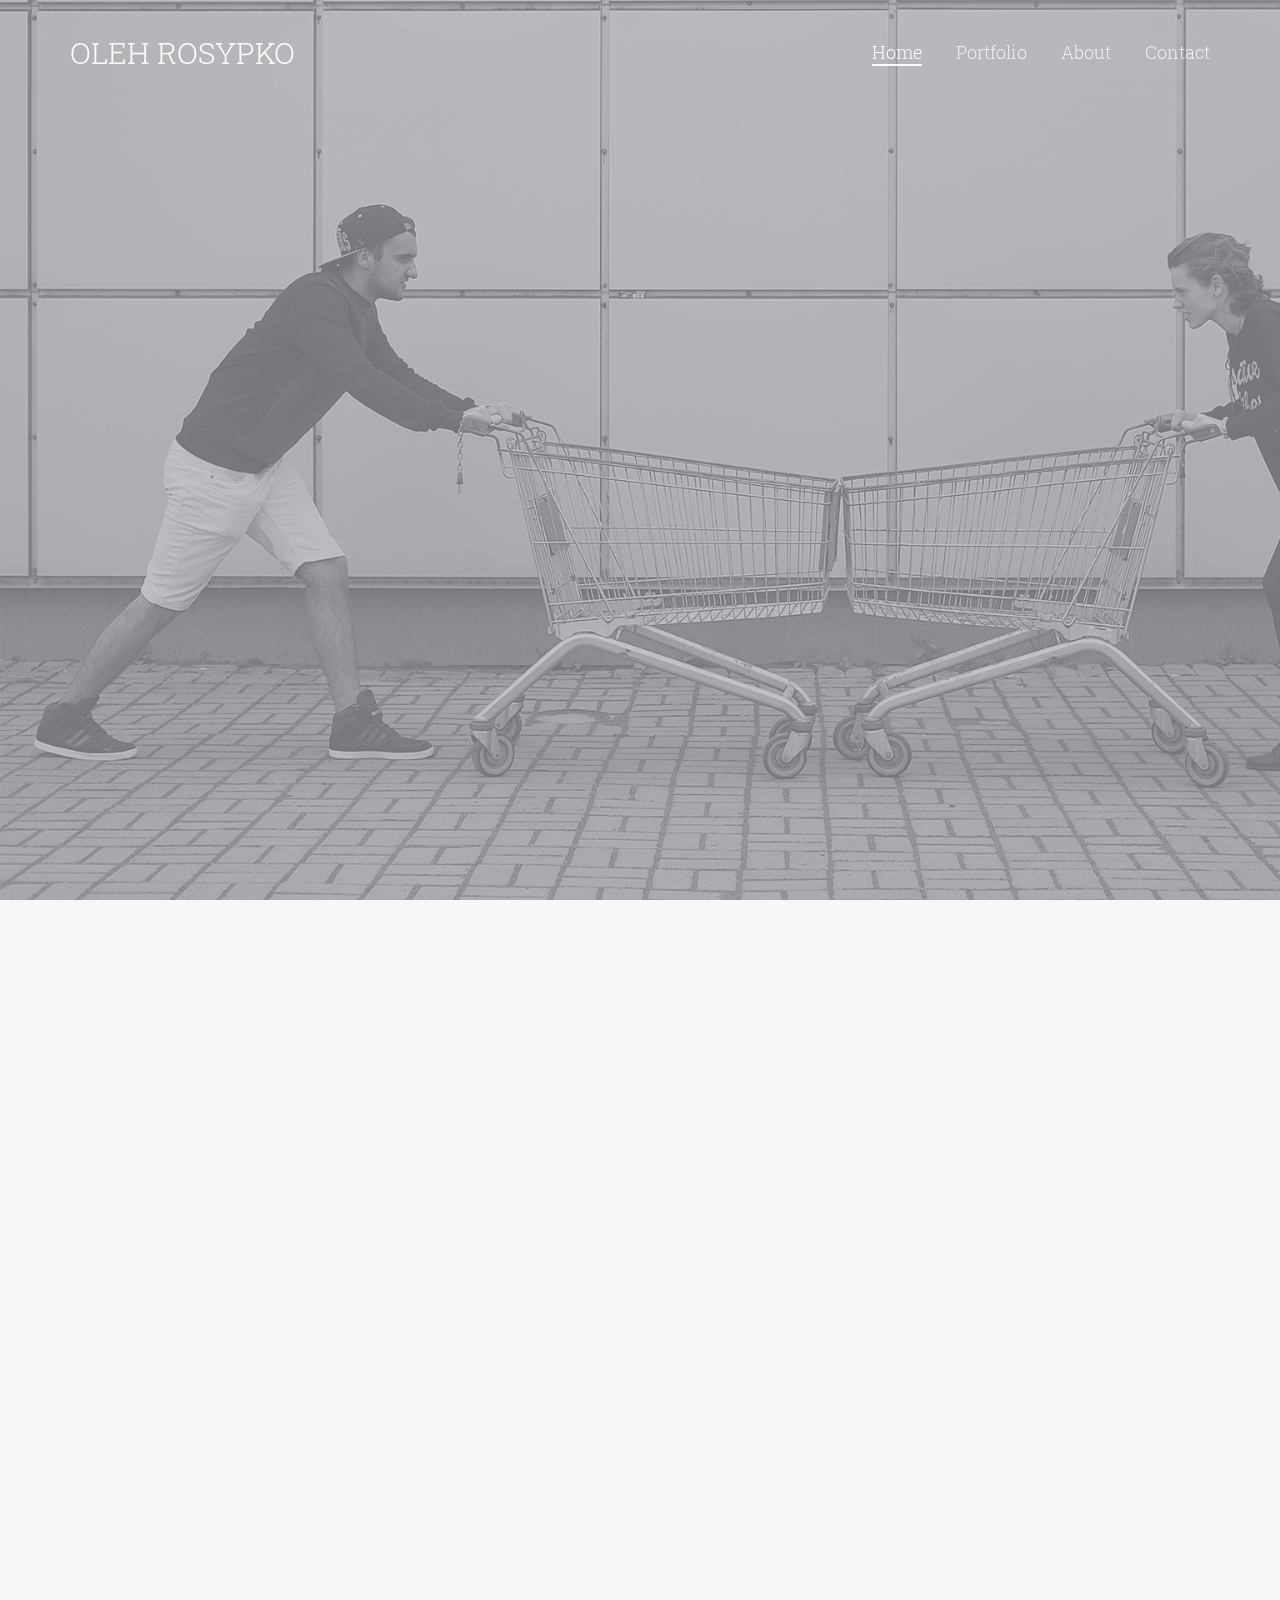
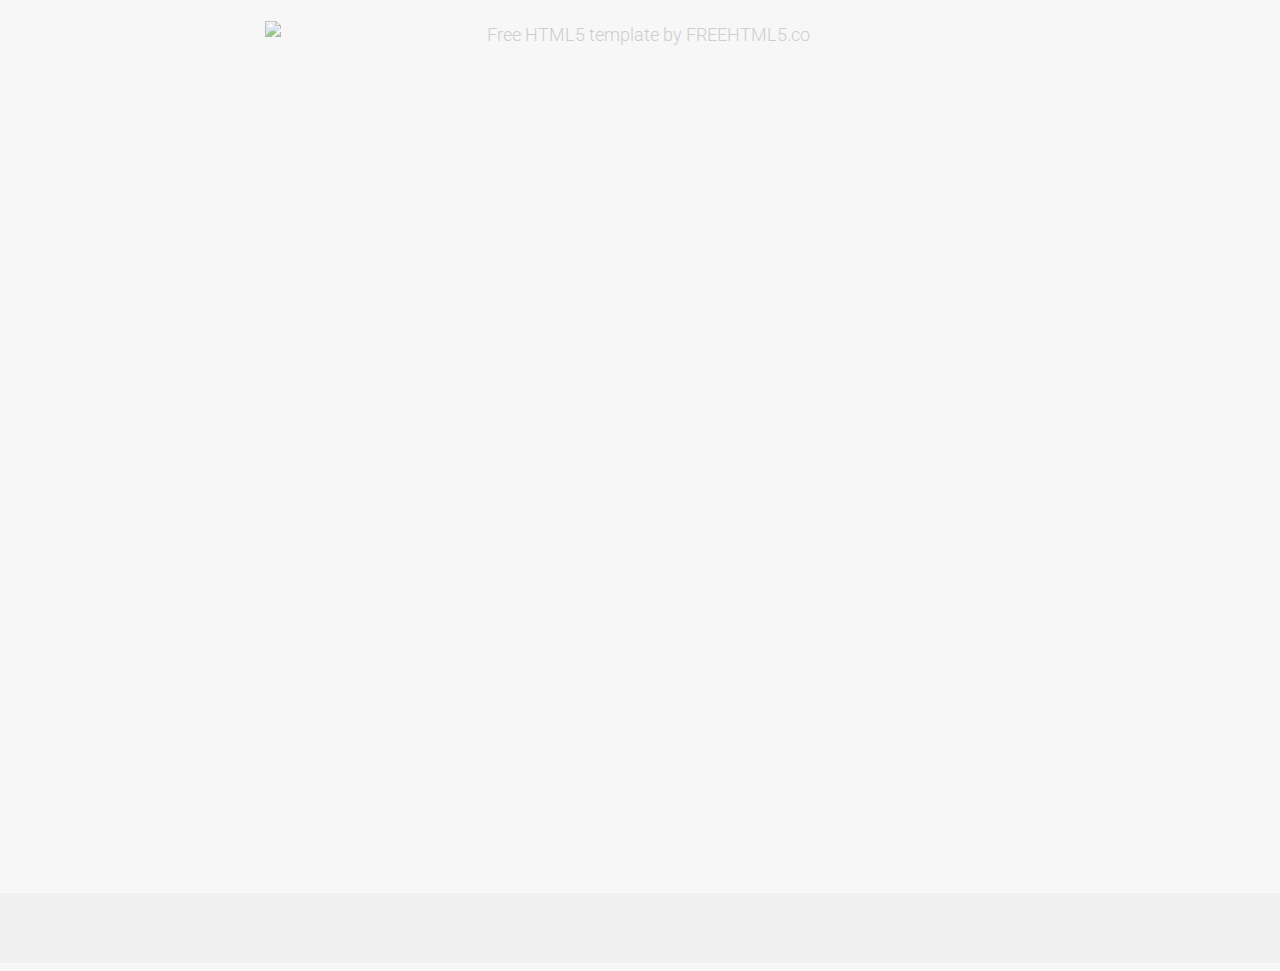
==== index.html @ 29f69338 "My first" ====
<!DOCTYPE html>
<!--[if lt IE 7]>      <html class="no-js lt-ie9 lt-ie8 lt-ie7"> <![endif]-->
<!--[if IE 7]>         <html class="no-js lt-ie9 lt-ie8"> <![endif]-->
<!--[if IE 8]>         <html class="no-js lt-ie9"> <![endif]-->
<!--[if gt IE 8]><!--> <html class="no-js"> <!--<![endif]-->
	<head>
	<meta charset="utf-8">
	<meta http-equiv="X-UA-Compatible" content="IE=edge">
	<title>Fotografy &mdash; Free Fully Responsive HTML5 Bootstrap Template by FREEHTML5.co</title>
	<meta name="viewport" content="width=device-width, initial-scale=1">
	<meta name="description" content="Free HTML5 Template by FREEHTML5.CO" />
	<meta name="keywords" content="free html5, free template, free bootstrap, html5, css3, mobile first, responsive" />
	<meta name="author" content="FREEHTML5.CO" />

  <!-- 
	//////////////////////////////////////////////////////

	FREE HTML5 TEMPLATE 
	DESIGNED & DEVELOPED by FREEHTML5.CO
		
	Website: 		http://freehtml5.co/
	Email: 			info@freehtml5.co
	Twitter: 		http://twitter.com/fh5co
	Facebook: 		https://www.facebook.com/fh5co

	//////////////////////////////////////////////////////
	 -->

  	<!-- Facebook and Twitter integration -->
	<meta property="og:title" content=""/>
	<meta property="og:image" content=""/>
	<meta property="og:url" content=""/>
	<meta property="og:site_name" content=""/>
	<meta property="og:description" content=""/>
	<meta name="twitter:title" content="" />
	<meta name="twitter:image" content="" />
	<meta name="twitter:url" content="" />
	<meta name="twitter:card" content="" />

	<!-- Place favicon.ico and apple-touch-icon.png in the root directory -->
	<link rel="shortcut icon" href="favicon.ico">
	<!-- Google Fonts -->
	<link href='https://fonts.googleapis.com/css?family=Roboto+Slab:400,700|Roboto:400,300,700' rel='stylesheet' type='text/css'>
	<!-- Animate -->
	<link rel="stylesheet" href="css/animate.css">
	<!-- Flexslider -->
	<link rel="stylesheet" href="css/flexslider.css">
	<!-- Icomoon -->
	<link rel="stylesheet" href="css/icomoon.css">
	<!-- Bootstrap  -->
	<link rel="stylesheet" href="css/bootstrap.css">

	<link rel="stylesheet" href="css/style.css">


	<!-- Modernizr JS -->
	<script src="js/modernizr-2.6.2.min.js"></script>
	<!-- FOR IE9 below -->
	<!--[if lt IE 9]>
	<script src="js/respond.min.js"></script>
	<![endif]-->

	</head>
	<body>
	
	<div id="fh5co-header">
		<div class="container">
			<!-- Mobile Toggle Menu Button -->
			<a href="#" class="js-fh5co-nav-toggle fh5co-nav-toggle"><i></i></a>
			<div id="fh5co-logo">
				<a href="index.html">OLEH ROSYPKO<span></span></a>
			</div>
			<nav id="fh5co-main-nav">
				<ul>
					<li><a href="#" data-nav-section="home">Home</a></li>
					<li><a href="#" data-nav-section="portfolio">Portfolio</a></li>
					<li><a href="#" data-nav-section="about">About</a></li>
					<li><a href="#" data-nav-section="contact">Contact</a></li>
				</ul>
			</nav>
		</div>
	</div>
	<div id="fh5co-main">
		<div class="fh5co-overlay-mobile"></div>
		<div id="fh5co-home" class="js-fullheight" data-section="home">

			<div class="flexslider">
				
				<div class="fh5co-overlay"></div>
				<div class="fh5co-text">
					<div class="container">
						<div class="row text-center">
							<h1 class="animate-box">I love to tell your story</h1>
							<div class="fh5co-go animate-box">
								<a href="#" class="js-fh5co-next">
									See Portfolio
									<span><i class="icon-arrow-down2"></i></span>
								</a>
								
							</div>
						</div>
					</div>
				</div>
			  	<ul class="slides">
			   	<li style="background-image: url(images/slide_2.jpg);" data-stellar-background-ratio="0.5"></li>
			   	<li style="background-image: url(images/slide_1.jpg);" data-stellar-background-ratio="0.5"></li>
			   	<li style="background-image: url(images/main_slide.jpg);" data-stellar-background-ratio="0.5"></li>
			  	</ul>

			</div>
		</div>

		<div id="fh5co-portfolio" data-section="portfolio">
			<div class="container">
				<div class="row r-pb">
					<div class="col-md-8 col-md-offset-2 text-center section-heading">
						<h2 class="fh5co-section-title animate-box">Portfolio</h2>
						<p class="fh5co-lead animate-box"> I try to give every client all of it, that he expects the most from me.</p>
					</div>
				</div>
				<div class="row">
					<div class="col-md-4 col-sm-4 col-xs-6 col-xxs-12 animate-box">
						<div class="img-grid">
							<img src="images/pic_1.jpg" alt="Free HTML5 template by FREEHTML5.co" class="img-responsive">
							<a href="portfolio-single.html" class="transition">
								<div>
									<span class="fh5co-meta">15 images</span>
									<h2 class="fh5co-title">Rob &amp; Jean Wedding</h2>
								</div>
							</a>
						</div>
					</div>
					<div class="col-md-4 col-sm-4 col-xs-6 col-xxs-12 animate-box">
						<div class="img-grid">
							<img src="images/pic_2.jpg" alt="Free HTML5 template by FREEHTML5.co" class="img-responsive">
							<a href="portfolio-single.html" class="transition">
								<div>
									<span class="fh5co-meta">15 images</span>
									<h2 class="fh5co-title">Rob &amp; Jean Wedding</h2>
								</div>
							</a>
						</div>
					</div>
					<div class="col-md-4 col-sm-4 col-xs-6 col-xxs-12 animate-box">
						<div class="img-grid">
							<img src="images/pic_3.jpg" alt="Free HTML5 template by FREEHTML5.co" class="img-responsive">
							<a href="portfolio-single.html" class="transition">
								<div>
									<span class="fh5co-meta">15 images</span>
									<h2 class="fh5co-title">Rob &amp; Jean Wedding</h2>
								</div>
							</a>
						</div>
					</div>

					<div class="col-md-4 col-sm-4 col-xs-6 col-xxs-12 animate-box">
						<div class="img-grid">
							<img src="images/pic_4.jpg" alt="Free HTML5 template by FREEHTML5.co" class="img-responsive">
							<a href="portfolio-single.html" class="transition">
								<div>
									<span class="fh5co-meta">15 images</span>
									<h2 class="fh5co-title">Rob &amp; Jean Wedding</h2>
								</div>
							</a>
						</div>
					</div>
					<div class="col-md-4 col-sm-4 col-xs-6 col-xxs-12 animate-box">
						<div class="img-grid">
							<img src="images/pic_5.jpg" alt="Free HTML5 template by FREEHTML5.co" class="img-responsive">
							<a href="portfolio-single.html" class="transition">
								<div>
									<span class="fh5co-meta">15 images</span>
									<h2 class="fh5co-title">Rob &amp; Jean Wedding</h2>
								</div>
							</a>
						</div>
					</div>
					<div class="col-md-4 col-sm-4 col-xs-6 col-xxs-12 animate-box">
						<div class="img-grid">
							<img src="images/pic_6.jpg" alt="Free HTML5 template by FREEHTML5.co" class="img-responsive">
							<a href="portfolio-single.html" class="transition">
								<div>
									<span class="fh5co-meta">15 images</span>
									<h2 class="fh5co-title">Rob &amp; Jean Wedding</h2>
								</div>
							</a>
						</div>
					</div>

					<div class="col-md-4 col-sm-4 col-xs-6 col-xxs-12 animate-box">
						<div class="img-grid">
							<img src="images/pic_7.jpg" alt="Free HTML5 template by FREEHTML5.co" class="img-responsive">
							<a href="portfolio-single.html" class="transition">
								<div>
									<span class="fh5co-meta">15 images</span>
									<h2 class="fh5co-title">Rob &amp; Jean Wedding</h2>
								</div>
							</a>
						</div>
					</div>
					<div class="col-md-4 col-sm-4 col-xs-6 col-xxs-12 animate-box">
						<div class="img-grid">
							<img src="images/pic_8.jpg" alt="Free HTML5 template by FREEHTML5.co" class="img-responsive">
							<a href="portfolio-single.html" class="transition">
								<div>
									<span class="fh5co-meta">15 images</span>
									<h2 class="fh5co-title">Rob &amp; Jean Wedding</h2>
								</div>
							</a>
						</div>
					</div>
					<div class="col-md-4 col-sm-4 col-xs-6 col-xxs-12 animate-box">
						<div class="img-grid">
							<img src="images/pic_9.jpg" alt="Free HTML5 template by FREEHTML5.co" class="img-responsive">
							<a href="portfolio-single.html" class="transition">
								<div>
									<span class="fh5co-meta">15 images</span>
									<h2 class="fh5co-title">Rob &amp; Jean Wedding</h2>
								</div>
							</a>
						</div>
					</div>

					<div class="col-md-4 col-sm-4 col-xs-6 col-xxs-12 animate-box">
						<div class="img-grid">
							<img src="images/pic_10.jpg" alt="Free HTML5 template by FREEHTML5.co" class="img-responsive">
							<a href="portfolio-single.html" class="transition">
								<div>
									<span class="fh5co-meta">15 images</span>
									<h2 class="fh5co-title">Rob &amp; Jean Wedding</h2>
								</div>
							</a>
						</div>
					</div>
					<div class="col-md-4 col-sm-4 col-xs-6 col-xxs-12 animate-box">
						<div class="img-grid">
							<img src="images/pic_11.jpg" alt="Free HTML5 template by FREEHTML5.co" class="img-responsive">
							<a href="portfolio-single11.html" class="transition">
								<div>
									<span class="fh5co-meta">15 images</span>
									<h2 class="fh5co-title">Rob &amp; Jean Wedding</h2>
								</div>
							</a>
						</div>
					</div>
					<div class="col-md-4 col-sm-4 col-xs-6 col-xxs-12 animate-box">
						<div class="img-grid">
							<img src="images/pic_17.jpg" alt="Free HTML5 template by FREEHTML5.co" class="img-responsive">
							<a href="portfolio-single12.html" class="transition">
								<div>
									<span class="fh5co-meta">2016</span>
									<h2 class="fh5co-title">Ira &amp; Andriy</h2>
								</div>
							</a>
						</div>
					</div>

				</div>
			</div>
		</div>
		

		<div id="fh5co-about" data-section="about">
			<div class="container">
				<div class="row r-pb">
					<div class="col-md-8 col-md-offset-2 text-center section-heading animate-box">
						<h2 class="fh5co-section-title">About</h2>
					</div>
				</div>
				<div class="row">
					<div class="col-md-6 animate-box">
						<div class="fh5co-text with-plus">
							<h2>Oleh Rosypko</h2>
							<span class="fh5co-meta">Photographer</span>
							<p align="justify"> Hello, everyvone. My name is Oleh. I am from Ukraine. I've been working as a photographer and retoucher for 4 years. I started to take photos in 2014. Since then, l have made many personal, family and group photoshoots, spent shooting solemn events, such as engagement, wedding, parties and many other. I try to give every client all of it, that he expects the most from me.</p>
						</div>
					</div>
					<div class="col-md-6 animate-box">
						<div class="fh5co-text">
							<h2>2017</h2>
							<span class="fh5co-meta">Photographer, Web Designer</span>
							I'm very interested in learning web development and have learned some basics regarding HTML and CSS and web design in Photoshop.</p>
						</div>
					</div>

				</div>
			</div>
		</div>

		

		<div id="fh5co-contact" data-section="contact">
			<div class="container">
				<div class="row">
					<div class="col-md-8 col-md-offset-2 text-center section-heading">
						<h2 class="fh5co-section-title animate-box">Contact</h2>
						<img src="phone.jpg" alt="Free HTML5 template by FREEHTML5.co" class="img-responsive">  <p class="fh5co-lead animate-box">+ 38 (066) 969 75 18 </p>
						<p class="fh5co-lead animate-box"> olehrosypko@ukr.net </p>

						<p class="animate-box"><a href="https://www.facebook.com" target="_blank" class="btn btn-primary btn-lg">FACEBOOK</a></p>
						
						

					</div>
				</div>
			</div>
		</div>

		<div id="fh5co-testimony" style="background-image: url(images/slide_5.jpg);" data-stellar-background-ratio="0.5">
			<div class="fh5co-overlay"></div>
			<div class="container">
				<div class="row">
					<div class="flexslider animate-box">
							<ul class="slides">
								<li>
									<blockquote>
										<p>&ldquo;Ми знаємо, хто ми є, але не знаємо, ким ми можемо бути.&rdquo; <cite>&mdash; Вільям Шекспір"</cite></p>
									</blockquote>
								</li>
								<li>
									<blockquote>
										<p>&ldquo;Все, що можна уявити – реально. &rdquo; <cite>&mdash; Пабло Пікассо</cite></p>
									</blockquote>
								</li>
								<li>
									<blockquote>
										<p>&ldquo;Будь собою, інші ролі зайняті. &rdquo; <cite>&mdash; Оскар Уайльд </cite></p>
									</blockquote>
								</li>
								
								
							</ul>
						</div>

				</div>
			</div>
		</div>

		<div id="fh5co-footer">
			<div class="container">
				<div class="row">
					<div class="col-md-6 col-sm-6 animate-box">
						<div class="fh5co-footer-widget">
							<small><p>&copy; Oleh Rosypko. All Rights Reserved.</p></small>
							<small><small><p>2013-2017 </p></small></small>
						</div>
					</div>
					<div class="col-md-6 col-sm-6 animate-box">
						<div class="fh5co-footer-widget">
							<ul class="fh5co-social pull-right">
								<li>
									<a href="https://www.instagram.com/olehrosypko"><i class="icon-instagram"></i></a>
								</li> 
								<li>
									<a href="https://www.facebook.com/olehrosypko"><i class="icon-facebook"></i></a>
								</li>
								<li>

								</li>
							</ul>
						<div class="fh5co-footer-widget">
					</div>
				</div>
			</div>
		</div>

	</div> <!-- END fh5co-page -->

	<!-- jQuery -->
	<script src="js/jquery.min.js"></script>
	<!-- jQuery Easing -->
	<script src="js/jquery.easing.1.3.js"></script>
	<!-- Bootstrap -->
	<script src="js/bootstrap.min.js"></script>
	<!-- Waypoints -->
	<script src="js/jquery.waypoints.min.js"></script>
	<!-- Stellar Parallax -->
	<script src="js/jquery.stellar.min.js"></script>
	<!-- Flexslider -->
	<script src="js/jquery.flexslider-min.js"></script>
	<!-- Main JS -->
	<script src="js/main.js"></script>

	</body>
</html>
---- css/icomoon.css ----
@font-face {
    font-family: 'icomoon';
    src:    url('../fonts/icomoon/icomoon.eot?85cwyn');
    src:    url('../fonts/icomoon/icomoon.eot?85cwyn#iefix') format('embedded-opentype'),
        url('../fonts/icomoon/icomoon.ttf?85cwyn') format('truetype'),
        url('../fonts/icomoon/icomoon.woff?85cwyn') format('woff'),
        url('../fonts/icomoon/icomoon.svg?85cwyn#icomoon') format('svg');
    font-weight: normal;
    font-style: normal;
}

[class^="icon-"], [class*=" icon-"] {
    /* use !important to prevent issues with browser extensions that change fonts */
    font-family: 'icomoon' !important;
    speak: none;
    font-style: normal;
    font-weight: normal;
    font-variant: normal;
    text-transform: none;
    line-height: 1;

    /* Better Font Rendering =========== */
    -webkit-font-smoothing: antialiased;
    -moz-osx-font-smoothing: grayscale;
}

.icon-add-to-list:before {
    content: "\e900";
}
.icon-classic-computer:before {
    content: "\e901";
}
.icon-controller-fast-backward:before {
    content: "\e902";
}
.icon-creative-commons-attribution:before {
    content: "\e903";
}
.icon-creative-commons-noderivs:before {
    content: "\e904";
}
.icon-creative-commons-noncommercial-eu:before {
    content: "\e905";
}
.icon-creative-commons-noncommercial-us:before {
    content: "\e906";
}
.icon-creative-commons-public-domain:before {
    content: "\e907";
}
.icon-creative-commons-remix:before {
    content: "\e908";
}
.icon-creative-commons-share:before {
    content: "\e909";
}
.icon-creative-commons-sharealike:before {
    content: "\e90a";
}
.icon-creative-commons:before {
    content: "\e90b";
}
.icon-document-landscape:before {
    content: "\e90c";
}
.icon-remove-user:before {
    content: "\e90d";
}
.icon-warning:before {
    content: "\e90e";
}
.icon-arrow-bold-down:before {
    content: "\e90f";
}
.icon-arrow-bold-left:before {
    content: "\e910";
}
.icon-arrow-bold-right:before {
    content: "\e911";
}
.icon-arrow-bold-up:before {
    content: "\e912";
}
.icon-arrow-down:before {
    content: "\e913";
}
.icon-arrow-left:before {
    content: "\e914";
}
.icon-arrow-long-down:before {
    content: "\e915";
}
.icon-arrow-long-left:before {
    content: "\e916";
}
.icon-arrow-long-right:before {
    content: "\e917";
}
.icon-arrow-long-up:before {
    content: "\e918";
}
.icon-arrow-right:before {
    content: "\e919";
}
.icon-arrow-up:before {
    content: "\e91a";
}
.icon-arrow-with-circle-down:before {
    content: "\e91b";
}
.icon-arrow-with-circle-left:before {
    content: "\e91c";
}
.icon-arrow-with-circle-right:before {
    content: "\e91d";
}
.icon-arrow-with-circle-up:before {
    content: "\e91e";
}
.icon-bookmark:before {
    content: "\e91f";
}
.icon-bookmarks:before {
    content: "\e920";
}
.icon-chevron-down:before {
    content: "\e921";
}
.icon-chevron-left:before {
    content: "\e922";
}
.icon-chevron-right:before {
    content: "\e923";
}
.icon-chevron-small-down:before {
    content: "\e924";
}
.icon-chevron-small-left:before {
    content: "\e925";
}
.icon-chevron-small-right:before {
    content: "\e926";
}
.icon-chevron-small-up:before {
    content: "\e927";
}
.icon-chevron-thin-down:before {
    content: "\e928";
}
.icon-chevron-thin-left:before {
    content: "\e929";
}
.icon-chevron-thin-right:before {
    content: "\e92a";
}
.icon-chevron-thin-up:before {
    content: "\e92b";
}
.icon-chevron-up:before {
    content: "\e92c";
}
.icon-chevron-with-circle-down:before {
    content: "\e92d";
}
.icon-chevron-with-circle-left:before {
    content: "\e92e";
}
.icon-chevron-with-circle-right:before {
    content: "\e92f";
}
.icon-chevron-with-circle-up:before {
    content: "\e930";
}
.icon-cloud:before {
    content: "\e931";
}
.icon-controller-fast-forward:before {
    content: "\e932";
}
.icon-controller-jump-to-start:before {
    content: "\e933";
}
.icon-controller-next:before {
    content: "\e934";
}
.icon-controller-paus:before {
    content: "\e935";
}
.icon-controller-play:before {
    content: "\e936";
}
.icon-controller-record:before {
    content: "\e937";
}
.icon-controller-stop:before {
    content: "\e938";
}
.icon-controller-volume:before {
    content: "\e939";
}
.icon-dot-single:before {
    content: "\e93a";
}
.icon-dots-three-horizontal:before {
    content: "\e93b";
}
.icon-dots-three-vertical:before {
    content: "\e93c";
}
.icon-dots-two-horizontal:before {
    content: "\e93d";
}
.icon-dots-two-vertical:before {
    content: "\e93e";
}
.icon-download:before {
    content: "\e93f";
}
.icon-emoji-flirt:before {
    content: "\e940";
}
.icon-flow-branch:before {
    content: "\e941";
}
.icon-flow-cascade:before {
    content: "\e942";
}
.icon-flow-line:before {
    content: "\e943";
}
.icon-flow-parallel:before {
    content: "\e944";
}
.icon-flow-tree:before {
    content: "\e945";
}
.icon-install:before {
    content: "\e946";
}
.icon-layers:before {
    content: "\e947";
}
.icon-open-book:before {
    content: "\e948";
}
.icon-resize-100:before {
    content: "\e949";
}
.icon-resize-full-screen:before {
    content: "\e94a";
}
.icon-save:before {
    content: "\e94b";
}
.icon-select-arrows:before {
    content: "\e94c";
}
.icon-sound-mute:before {
    content: "\e94d";
}
.icon-sound:before {
    content: "\e94e";
}
.icon-trash:before {
    content: "\e94f";
}
.icon-triangle-down:before {
    content: "\e950";
}
.icon-triangle-left:before {
    content: "\e951";
}
.icon-triangle-right:before {
    content: "\e952";
}
.icon-triangle-up:before {
    content: "\e953";
}
.icon-uninstall:before {
    content: "\e954";
}
.icon-upload-to-cloud:before {
    content: "\e955";
}
.icon-upload:before {
    content: "\e956";
}
.icon-add-user:before {
    content: "\e957";
}
.icon-address:before {
    content: "\e958";
}
.icon-adjust:before {
    content: "\e959";
}
.icon-air:before {
    content: "\e95a";
}
.icon-aircraft-landing:before {
    content: "\e95b";
}
.icon-aircraft-take-off:before {
    content: "\e95c";
}
.icon-aircraft:before {
    content: "\e95d";
}
.icon-align-bottom:before {
    content: "\e95e";
}
.icon-align-horizontal-middle:before {
    content: "\e95f";
}
.icon-align-left:before {
    content: "\e960";
}
.icon-align-right:before {
    content: "\e961";
}
.icon-align-top:before {
    content: "\e962";
}
.icon-align-vertical-middle:before {
    content: "\e963";
}
.icon-archive:before {
    content: "\e964";
}
.icon-area-graph:before {
    content: "\e965";
}
.icon-attachment:before {
    content: "\e966";
}
.icon-awareness-ribbon:before {
    content: "\e967";
}
.icon-back-in-time:before {
    content: "\e968";
}
.icon-back:before {
    content: "\e969";
}
.icon-bar-graph:before {
    content: "\e96a";
}
.icon-battery:before {
    content: "\e96b";
}
.icon-beamed-note:before {
    content: "\e96c";
}
.icon-bell:before {
    content: "\e96d";
}
.icon-blackboard:before {
    content: "\e96e";
}
.icon-block:before {
    content: "\e96f";
}
.icon-book:before {
    content: "\e970";
}
.icon-bowl:before {
    content: "\e971";
}
.icon-box:before {
    content: "\e972";
}
.icon-briefcase:before {
    content: "\e973";
}
.icon-browser:before {
    content: "\e974";
}
.icon-brush:before {
    content: "\e975";
}
.icon-bucket:before {
    content: "\e976";
}
.icon-cake:before {
    content: "\e977";
}
.icon-calculator:before {
    content: "\e978";
}
.icon-calendar:before {
    content: "\e979";
}
.icon-camera:before {
    content: "\e97a";
}
.icon-ccw:before {
    content: "\e97b";
}
.icon-chat:before {
    content: "\e97c";
}
.icon-check:before {
    content: "\e97d";
}
.icon-circle-with-cross:before {
    content: "\e97e";
}
.icon-circle-with-minus:before {
    content: "\e97f";
}
.icon-circle-with-plus:before {
    content: "\e980";
}
.icon-circle:before {
    content: "\e981";
}
.icon-circular-graph:before {
    content: "\e982";
}
.icon-clapperboard:before {
    content: "\e983";
}
.icon-clipboard:before {
    content: "\e984";
}
.icon-clock:before {
    content: "\e985";
}
.icon-code:before {
    content: "\e986";
}
.icon-cog:before {
    content: "\e987";
}
.icon-colours:before {
    content: "\e988";
}
.icon-compass:before {
    content: "\e989";
}
.icon-copy:before {
    content: "\e98a";
}
.icon-credit-card:before {
    content: "\e98b";
}
.icon-credit:before {
    content: "\e98c";
}
.icon-cross:before {
    content: "\e98d";
}
.icon-cup:before {
    content: "\e98e";
}
.icon-cw:before {
    content: "\e98f";
}
.icon-cycle:before {
    content: "\e990";
}
.icon-database:before {
    content: "\e991";
}
.icon-dial-pad:before {
    content: "\e992";
}
.icon-direction:before {
    content: "\e993";
}
.icon-document:before {
    content: "\e994";
}
.icon-documents:before {
    content: "\e995";
}
.icon-drink:before {
    content: "\e996";
}
.icon-drive:before {
    content: "\e997";
}
.icon-drop:before {
    content: "\e998";
}
.icon-edit:before {
    content: "\e999";
}
.icon-email:before {
    content: "\e99a";
}
.icon-emoji-happy:before {
    content: "\e99b";
}
.icon-emoji-neutral:before {
    content: "\e99c";
}
.icon-emoji-sad:before {
    content: "\e99d";
}
.icon-erase:before {
    content: "\e99e";
}
.icon-eraser:before {
    content: "\e99f";
}
.icon-export:before {
    content: "\e9a0";
}
.icon-eye:before {
    content: "\e9a1";
}
.icon-feather:before {
    content: "\e9a2";
}
.icon-flag:before {
    content: "\e9a3";
}
.icon-flash:before {
    content: "\e9a4";
}
.icon-flashlight:before {
    content: "\e9a5";
}
.icon-flat-brush:before {
    content: "\e9a6";
}
.icon-folder-images:before {
    content: "\e9a7";
}
.icon-folder-music:before {
    content: "\e9a8";
}
.icon-folder-video:before {
    content: "\e9a9";
}
.icon-folder:before {
    content: "\e9aa";
}
.icon-forward:before {
    content: "\e9ab";
}
.icon-funnel:before {
    content: "\e9ac";
}
.icon-game-controller:before {
    content: "\e9ad";
}
.icon-gauge:before {
    content: "\e9ae";
}
.icon-globe:before {
    content: "\e9af";
}
.icon-graduation-cap:before {
    content: "\e9b0";
}
.icon-grid:before {
    content: "\e9b1";
}
.icon-hair-cross:before {
    content: "\e9b2";
}
.icon-hand:before {
    content: "\e9b3";
}
.icon-heart-outlined:before {
    content: "\e9b4";
}
.icon-heart:before {
    content: "\e9b5";
}
.icon-help-with-circle:before {
    content: "\e9b6";
}
.icon-help:before {
    content: "\e9b7";
}
.icon-home:before {
    content: "\e9b8";
}
.icon-hour-glass:before {
    content: "\e9b9";
}
.icon-image-inverted:before {
    content: "\e9ba";
}
.icon-image:before {
    content: "\e9bb";
}
.icon-images:before {
    content: "\e9bc";
}
.icon-inbox:before {
    content: "\e9bd";
}
.icon-infinity:before {
    content: "\e9be";
}
.icon-info-with-circle:before {
    content: "\e9bf";
}
.icon-info:before {
    content: "\e9c0";
}
.icon-key:before {
    content: "\e9c1";
}
.icon-keyboard:before {
    content: "\e9c2";
}
.icon-lab-flask:before {
    content: "\e9c3";
}
.icon-landline:before {
    content: "\e9c4";
}
.icon-language:before {
    content: "\e9c5";
}
.icon-laptop:before {
    content: "\e9c6";
}
.icon-leaf:before {
    content: "\e9c7";
}
.icon-level-down:before {
    content: "\e9c8";
}
.icon-level-up:before {
    content: "\e9c9";
}
.icon-lifebuoy:before {
    content: "\e9ca";
}
.icon-light-bulb:before {
    content: "\e9cb";
}
.icon-light-down:before {
    content: "\e9cc";
}
.icon-light-up:before {
    content: "\e9cd";
}
.icon-line-graph:before {
    content: "\e9ce";
}
.icon-link:before {
    content: "\e9cf";
}
.icon-list:before {
    content: "\e9d0";
}
.icon-location-pin:before {
    content: "\e9d1";
}
.icon-location:before {
    content: "\e9d2";
}
.icon-lock-open:before {
    content: "\e9d3";
}
.icon-lock:before {
    content: "\e9d4";
}
.icon-log-out:before {
    content: "\e9d5";
}
.icon-login:before {
    content: "\e9d6";
}
.icon-loop:before {
    content: "\e9d7";
}
.icon-magnet:before {
    content: "\e9d8";
}
.icon-magnifying-glass:before {
    content: "\e9d9";
}
.icon-mail:before {
    content: "\e9da";
}
.icon-man:before {
    content: "\e9db";
}
.icon-map:before {
    content: "\e9dc";
}
.icon-mask:before {
    content: "\e9dd";
}
.icon-medal:before {
    content: "\e9de";
}
.icon-megaphone:before {
    content: "\e9df";
}
.icon-menu:before {
    content: "\e9e0";
}
.icon-message:before {
    content: "\e9e1";
}
.icon-mic:before {
    content: "\e9e2";
}
.icon-minus:before {
    content: "\e9e3";
}
.icon-mobile:before {
    content: "\e9e4";
}
.icon-modern-mic:before {
    content: "\e9e5";
}
.icon-moon:before {
    content: "\e9e6";
}
.icon-mouse:before {
    content: "\e9e7";
}
.icon-music:before {
    content: "\e9e8";
}
.icon-network:before {
    content: "\e9e9";
}
.icon-new-message:before {
    content: "\e9ea";
}
.icon-new:before {
    content: "\e9eb";
}
.icon-news:before {
    content: "\e9ec";
}
.icon-note:before {
    content: "\e9ed";
}
.icon-notification:before {
    content: "\e9ee";
}
.icon-old-mobile:before {
    content: "\e9ef";
}
.icon-old-phone:before {
    content: "\e9f0";
}
.icon-palette:before {
    content: "\e9f1";
}
.icon-paper-plane:before {
    content: "\e9f2";
}
.icon-pencil:before {
    content: "\e9f3";
}
.icon-phone:before {
    content: "\e9f4";
}
.icon-pie-chart:before {
    content: "\e9f5";
}
.icon-pin:before {
    content: "\e9f6";
}
.icon-plus:before {
    content: "\e9f7";
}
.icon-popup:before {
    content: "\e9f8";
}
.icon-power-plug:before {
    content: "\e9f9";
}
.icon-price-ribbon:before {
    content: "\e9fa";
}
.icon-price-tag:before {
    content: "\e9fb";
}
.icon-print:before {
    content: "\e9fc";
}
.icon-progress-empty:before {
    content: "\e9fd";
}
.icon-progress-full:before {
    content: "\e9fe";
}
.icon-progress-one:before {
    content: "\e9ff";
}
.icon-progress-two:before {
    content: "\ea00";
}
.icon-publish:before {
    content: "\ea01";
}
.icon-quote:before {
    content: "\ea02";
}
.icon-radio:before {
    content: "\ea03";
}
.icon-reply-all:before {
    content: "\ea04";
}
.icon-reply:before {
    content: "\ea05";
}
.icon-retweet:before {
    content: "\ea06";
}
.icon-rocket:before {
    content: "\ea07";
}
.icon-round-brush:before {
    content: "\ea08";
}
.icon-rss:before {
    content: "\ea09";
}
.icon-ruler:before {
    content: "\ea0a";
}
.icon-scissors:before {
    content: "\ea0b";
}
.icon-share-alternitive:before {
    content: "\ea0c";
}
.icon-share:before {
    content: "\ea0d";
}
.icon-shareable:before {
    content: "\ea0e";
}
.icon-shield:before {
    content: "\ea0f";
}
.icon-shop:before {
    content: "\ea10";
}
.icon-shopping-bag:before {
    content: "\ea11";
}
.icon-shopping-basket:before {
    content: "\ea12";
}
.icon-shopping-cart:before {
    content: "\ea13";
}
.icon-shuffle:before {
    content: "\ea14";
}
.icon-signal:before {
    content: "\ea15";
}
.icon-sound-mix:before {
    content: "\ea16";
}
.icon-sports-club:before {
    content: "\ea17";
}
.icon-spreadsheet:before {
    content: "\ea18";
}
.icon-squared-cross:before {
    content: "\ea19";
}
.icon-squared-minus:before {
    content: "\ea1a";
}
.icon-squared-plus:before {
    content: "\ea1b";
}
.icon-star-outlined:before {
    content: "\ea1c";
}
.icon-star:before {
    content: "\ea1d";
}
.icon-stopwatch:before {
    content: "\ea1e";
}
.icon-suitcase:before {
    content: "\ea1f";
}
.icon-swap:before {
    content: "\ea20";
}
.icon-sweden:before {
    content: "\ea21";
}
.icon-switch:before {
    content: "\ea22";
}
.icon-tablet:before {
    content: "\ea23";
}
.icon-tag:before {
    content: "\ea24";
}
.icon-text-document-inverted:before {
    content: "\ea25";
}
.icon-text-document:before {
    content: "\ea26";
}
.icon-text:before {
    content: "\ea27";
}
.icon-thermometer:before {
    content: "\ea28";
}
.icon-thumbs-down:before {
    content: "\ea29";
}
.icon-thumbs-up:before {
    content: "\ea2a";
}
.icon-thunder-cloud:before {
    content: "\ea2b";
}
.icon-ticket:before {
    content: "\ea2c";
}
.icon-time-slot:before {
    content: "\ea2d";
}
.icon-tools:before {
    content: "\ea2e";
}
.icon-traffic-cone:before {
    content: "\ea2f";
}
.icon-tree:before {
    content: "\ea30";
}
.icon-trophy:before {
    content: "\ea31";
}
.icon-tv:before {
    content: "\ea32";
}
.icon-typing:before {
    content: "\ea33";
}
.icon-unread:before {
    content: "\ea34";
}
.icon-untag:before {
    content: "\ea35";
}
.icon-user:before {
    content: "\ea36";
}
.icon-users:before {
    content: "\ea37";
}
.icon-v-card:before {
    content: "\ea38";
}
.icon-video:before {
    content: "\ea39";
}
.icon-vinyl:before {
    content: "\ea3a";
}
.icon-voicemail:before {
    content: "\ea3b";
}
.icon-wallet:before {
    content: "\ea3c";
}
.icon-water:before {
    content: "\ea3d";
}
.icon-px-with-circle:before {
    content: "\ea3e";
}
.icon-px:before {
    content: "\ea3f";
}
.icon-basecamp:before {
    content: "\ea40";
}
.icon-behance:before {
    content: "\ea41";
}
.icon-creative-cloud:before {
    content: "\ea42";
}
.icon-dropbox:before {
    content: "\ea43";
}
.icon-evernote:before {
    content: "\ea44";
}
.icon-flattr:before {
    content: "\ea45";
}
.icon-foursquare:before {
    content: "\ea46";
}
.icon-google-drive:before {
    content: "\ea47";
}
.icon-google-hangouts:before {
    content: "\ea48";
}
.icon-grooveshark:before {
    content: "\ea49";
}
.icon-icloud:before {
    content: "\ea4a";
}
.icon-mixi:before {
    content: "\ea4b";
}
.icon-onedrive:before {
    content: "\ea4c";
}
.icon-paypal:before {
    content: "\ea4d";
}
.icon-picasa:before {
    content: "\ea4e";
}
.icon-qq:before {
    content: "\ea4f";
}
.icon-rdio-with-circle:before {
    content: "\ea50";
}
.icon-renren:before {
    content: "\ea51";
}
.icon-scribd:before {
    content: "\ea52";
}
.icon-sina-weibo:before {
    content: "\ea53";
}
.icon-skype-with-circle:before {
    content: "\ea54";
}
.icon-skype:before {
    content: "\ea55";
}
.icon-slideshare:before {
    content: "\ea56";
}
.icon-smashing:before {
    content: "\ea57";
}
.icon-soundcloud:before {
    content: "\ea58";
}
.icon-spotify-with-circle:before {
    content: "\ea59";
}
.icon-spotify:before {
    content: "\ea5a";
}
.icon-swarm:before {
    content: "\ea5b";
}
.icon-vine-with-circle:before {
    content: "\ea5c";
}
.icon-vine:before {
    content: "\ea5d";
}
.icon-vk-alternitive:before {
    content: "\ea5e";
}
.icon-vk-with-circle:before {
    content: "\ea5f";
}
.icon-vk:before {
    content: "\ea60";
}
.icon-xing-with-circle:before {
    content: "\ea61";
}
.icon-xing:before {
    content: "\ea62";
}
.icon-yelp:before {
    content: "\ea63";
}
.icon-dribbble-with-circle:before {
    content: "\ea64";
}
.icon-dribbble:before {
    content: "\ea65";
}
.icon-facebook-with-circle:before {
    content: "\ea66";
}
.icon-facebook:before {
    content: "\ea67";
}
.icon-flickr-with-circle:before {
    content: "\ea68";
}
.icon-flickr:before {
    content: "\ea69";
}
.icon-github-with-circle:before {
    content: "\ea6a";
}
.icon-github:before {
    content: "\ea6b";
}
.icon-google-with-circle:before {
    content: "\ea6c";
}
.icon-google:before {
    content: "\ea6d";
}
.icon-instagram-with-circle:before {
    content: "\ea6e";
}
.icon-instagram:before {
    content: "\ea6f";
}
.icon-lastfm-with-circle:before {
    content: "\ea70";
}
.icon-lastfm:before {
    content: "\ea71";
}
.icon-linkedin-with-circle:before {
    content: "\ea72";
}
.icon-linkedin:before {
    content: "\ea73";
}
.icon-pinterest-with-circle:before {
    content: "\ea74";
}
.icon-pinterest:before {
    content: "\ea75";
}
.icon-rdio:before {
    content: "\ea76";
}
.icon-stumbleupon-with-circle:before {
    content: "\ea77";
}
.icon-stumbleupon:before {
    content: "\ea78";
}
.icon-tumblr-with-circle:before {
    content: "\ea79";
}
.icon-tumblr:before {
    content: "\ea7a";
}
.icon-twitter-with-circle:before {
    content: "\ea7b";
}
.icon-twitter:before {
    content: "\ea7c";
}
.icon-vimeo-with-circle:before {
    content: "\ea7d";
}
.icon-vimeo:before {
    content: "\ea7e";
}
.icon-youtube-with-circle:before {
    content: "\ea7f";
}
.icon-youtube:before {
    content: "\ea80";
}
.icon-eye3:before {
    content: "\e000";
}
.icon-paper-clip:before {
    content: "\e001";
}
.icon-mail2:before {
    content: "\e002";
}
.icon-toggle:before {
    content: "\e003";
}
.icon-layout:before {
    content: "\e004";
}
.icon-link2:before {
    content: "\e005";
}
.icon-bell3:before {
    content: "\e006";
}
.icon-lock2:before {
    content: "\e007";
}
.icon-unlock:before {
    content: "\e008";
}
.icon-ribbon:before {
    content: "\e009";
}
.icon-image3:before {
    content: "\e010";
}
.icon-signal2:before {
    content: "\e011";
}
.icon-target2:before {
    content: "\e012";
}
.icon-clipboard2:before {
    content: "\e013";
}
.icon-clock3:before {
    content: "\e014";
}
.icon-watch:before {
    content: "\e015";
}
.icon-air-play:before {
    content: "\e016";
}
.icon-camera3:before {
    content: "\e017";
}
.icon-video2:before {
    content: "\e018";
}
.icon-disc:before {
    content: "\e019";
}
.icon-printer2:before {
    content: "\e020";
}
.icon-monitor2:before {
    content: "\e021";
}
.icon-server:before {
    content: "\e022";
}
.icon-cog3:before {
    content: "\e023";
}
.icon-heart3:before {
    content: "\e024";
}
.icon-paragraph:before {
    content: "\e025";
}
.icon-align-justify:before {
    content: "\e026";
}
.icon-align-left2:before {
    content: "\e027";
}
.icon-align-center:before {
    content: "\e028";
}
.icon-align-right2:before {
    content: "\e029";
}
.icon-book3:before {
    content: "\e030";
}
.icon-layers2:before {
    content: "\e031";
}
.icon-stack:before {
    content: "\e032";
}
.icon-stack-2:before {
    content: "\e033";
}
.icon-paper:before {
    content: "\e034";
}
.icon-paper-stack:before {
    content: "\e035";
}
.icon-search2:before {
    content: "\e036";
}
.icon-zoom-in:before {
    content: "\e037";
}
.icon-zoom-out:before {
    content: "\e038";
}
.icon-reply3:before {
    content: "\e039";
}
.icon-circle-plus:before {
    content: "\e040";
}
.icon-circle-minus:before {
    content: "\e041";
}
.icon-circle-check:before {
    content: "\e042";
}
.icon-circle-cross:before {
    content: "\e043";
}
.icon-square-plus:before {
    content: "\e044";
}
.icon-square-minus:before {
    content: "\e045";
}
.icon-square-check:before {
    content: "\e046";
}
.icon-square-cross:before {
    content: "\e047";
}
.icon-microphone2:before {
    content: "\e048";
}
.icon-record:before {
    content: "\e049";
}
.icon-skip-back:before {
    content: "\e050";
}
.icon-rewind:before {
    content: "\e051";
}
.icon-play2:before {
    content: "\e052";
}
.icon-pause:before {
    content: "\e053";
}
.icon-stop:before {
    content: "\e054";
}
.icon-fast-forward2:before {
    content: "\e055";
}
.icon-skip-forward:before {
    content: "\e056";
}
.icon-shuffle2:before {
    content: "\e057";
}
.icon-repeat:before {
    content: "\e058";
}
.icon-folder3:before {
    content: "\e059";
}
.icon-umbrella:before {
    content: "\e060";
}
.icon-moon3:before {
    content: "\e061";
}
.icon-thermometer2:before {
    content: "\e062";
}
.icon-drop2:before {
    content: "\e063";
}
.icon-sun2:before {
    content: "\e064";
}
.icon-cloud3:before {
    content: "\e065";
}
.icon-cloud-upload:before {
    content: "\e066";
}
.icon-cloud-download:before {
    content: "\e067";
}
.icon-upload3:before {
    content: "\e068";
}
.icon-download3:before {
    content: "\e069";
}
.icon-location3:before {
    content: "\e070";
}
.icon-location-2:before {
    content: "\e071";
}
.icon-map2:before {
    content: "\e072";
}
.icon-battery2:before {
    content: "\e073";
}
.icon-head:before {
    content: "\e074";
}
.icon-briefcase2:before {
    content: "\e075";
}
.icon-speech-bubble:before {
    content: "\e076";
}
.icon-anchor:before {
    content: "\e077";
}
.icon-globe2:before {
    content: "\e078";
}
.icon-box3:before {
    content: "\e079";
}
.icon-reload:before {
    content: "\e080";
}
.icon-share2:before {
    content: "\e081";
}
.icon-marquee:before {
    content: "\e082";
}
.icon-marquee-plus:before {
    content: "\e083";
}
.icon-marquee-minus:before {
    content: "\e084";
}
.icon-tag3:before {
    content: "\e085";
}
.icon-power:before {
    content: "\e086";
}
.icon-command:before {
    content: "\e087";
}
.icon-alt:before {
    content: "\e088";
}
.icon-esc:before {
    content: "\e089";
}
.icon-bar-graph2:before {
    content: "\e090";
}
.icon-bar-graph-2:before {
    content: "\e091";
}
.icon-pie-graph:before {
    content: "\e092";
}
.icon-star2:before {
    content: "\e093";
}
.icon-arrow-left2:before {
    content: "\e094";
}
.icon-arrow-right2:before {
    content: "\e095";
}
.icon-arrow-up2:before {
    content: "\e096";
}
.icon-arrow-down2:before {
    content: "\e097";
}
.icon-volume:before {
    content: "\e098";
}
.icon-mute:before {
    content: "\e099";
}
.icon-content-right:before {
    content: "\e100";
}
.icon-content-left:before {
    content: "\e101";
}
.icon-grid2:before {
    content: "\e102";
}
.icon-grid-2:before {
    content: "\e103";
}
.icon-columns:before {
    content: "\e104";
}
.icon-loader:before {
    content: "\e105";
}
.icon-bag:before {
    content: "\e106";
}
.icon-ban:before {
    content: "\e107";
}
.icon-flag3:before {
    content: "\e108";
}
.icon-trash3:before {
    content: "\e109";
}
.icon-expand:before {
    content: "\e110";
}
.icon-contract:before {
    content: "\e111";
}
.icon-maximize:before {
    content: "\e112";
}
.icon-minimize:before {
    content: "\e113";
}
.icon-plus3:before {
    content: "\e114";
}
.icon-minus2:before {
    content: "\e115";
}
.icon-check2:before {
    content: "\e116";
}
.icon-cross3:before {
    content: "\e117";
}
.icon-move:before {
    content: "\e118";
}
.icon-delete:before {
    content: "\e119";
}
.icon-menu2:before {
    content: "\e120";
}
.icon-archive2:before {
    content: "\e121";
}
.icon-inbox2:before {
    content: "\e122";
}
.icon-outbox:before {
    content: "\e123";
}
.icon-file:before {
    content: "\e124";
}
.icon-file-add:before {
    content: "\e125";
}
.icon-file-subtract:before {
    content: "\e126";
}
.icon-help2:before {
    content: "\e127";
}
.icon-open:before {
    content: "\e128";
}
.icon-ellipsis:before {
    content: "\e129";
}
---- css/style.css ----
@font-face {
  font-family: 'icomoon';
  src: url("../fonts/icomoon/icomoon.eot?srf3rx");
  src: url("../fonts/icomoon/icomoon.eot?srf3rx#iefix") format("embedded-opentype"), url("../fonts/icomoon/icomoon.ttf?srf3rx") format("truetype"), url("../fonts/icomoon/icomoon.woff?srf3rx") format("woff"), url("../fonts/icomoon/icomoon.svg?srf3rx#icomoon") format("svg");
  font-weight: normal;
  font-style: normal;
}
html {
  background: #f7f7f7;
}

body {
  font-family: "Roboto", sans-serif;
  font-size: 18px;
  font-weight: 300;
  line-height: 1.5;
  color: #b3b3b3;
  background: #f7f7f7;
}
body.fh5co-overflow {
  overflow-x: auto;
}

::-webkit-selection {
  color: #fff;
  background: #f9ad81;
}

::-moz-selection {
  color: #fff;
  background: #f9ad81;
}

::selection {
  color: #fff;
  background: #4a4644;
}

a {
  color: #f9ad81;
  -webkit-transition: 0.5s;
  -o-transition: 0.5s;
  transition: 0.5s;
}
a:hover, a:focus, a:active {
  color: #f67d38;
  outline: none;
  text-decoration: none;
}

h1, h2, h3, h4, h5, h6 {
  font-family: "Roboto Slab", sans-serif;
  color: #000;
}

p {
  margin-bottom: 30px;
}

.btn {
  margin-right: 4px;
  margin-bottom: 4px;
  font-family: "Roboto Slab", sans-serif;
  font-size: 12px;
  letter-spacing: 2px;
  text-transform: uppercase;
  font-weight: 700;
  -webkit-border-radius: 4px;
  -moz-border-radius: 4px;
  -ms-border-radius: 4px;
  border-radius: 4px;
  -webkit-transition: 0.5s;
  -o-transition: 0.5s;
  transition: 0.5s;
}
.btn.btn-md {
  padding: 10px 20px !important;
}
.btn.btn-lg {
  padding: 18px 36px !important;
}
.btn:hover, .btn:active, .btn:focus {
  box-shadow: none !important;
  outline: none !important;
}

.btn-primary {
  background: #4a4644;
  color: #fff;
  border: 2px solid #4a4644;
}
.btn-primary:hover, .btn-primary:focus, .btn-primary:active {
  background: #000000 !important;
  border-color: #000000 !important;
}
.btn-primary.btn-outline {
  background: transparent;
  color: #f9ad81;
  border: 2px solid #f9ad81;
}
.btn-primary.btn-outline:hover, .btn-primary.btn-outline:focus, .btn-primary.btn-outline:active {
  background: #f9ad81;
  color: #fff;
}

.btn-success {
  background: #58ca7e;
  color: #fff;
  border: 2px solid #58ca7e;
}
.btn-success:hover, .btn-success:focus, .btn-success:active {
  background: #45c46f !important;
  border-color: #45c46f !important;
}
.btn-success.btn-outline {
  background: transparent;
  color: #58ca7e;
  border: 2px solid #58ca7e;
}
.btn-success.btn-outline:hover, .btn-success.btn-outline:focus, .btn-success.btn-outline:active {
  background: #58ca7e;
  color: #fff;
}

.btn-info {
  background: #1784fb;
  color: #fff;
  border: 2px solid #1784fb;
}
.btn-info:hover, .btn-info:focus, .btn-info:active {
  background: #0477f4 !important;
  border-color: #0477f4 !important;
}
.btn-info.btn-outline {
  background: transparent;
  color: #1784fb;
  border: 2px solid #1784fb;
}
.btn-info.btn-outline:hover, .btn-info.btn-outline:focus, .btn-info.btn-outline:active {
  background: #1784fb;
  color: #fff;
}

.btn-warning {
  background: #fed330;
  color: #fff;
  border: 2px solid #fed330;
}
.btn-warning:hover, .btn-warning:focus, .btn-warning:active {
  background: #fece17 !important;
  border-color: #fece17 !important;
}
.btn-warning.btn-outline {
  background: transparent;
  color: #fed330;
  border: 2px solid #fed330;
}
.btn-warning.btn-outline:hover, .btn-warning.btn-outline:focus, .btn-warning.btn-outline:active {
  background: #fed330;
  color: #fff;
}

.btn-danger {
  background: #fb4f59;
  color: #fff;
  border: 2px solid #fb4f59;
}
.btn-danger:hover, .btn-danger:focus, .btn-danger:active {
  background: #fa3641 !important;
  border-color: #fa3641 !important;
}
.btn-danger.btn-outline {
  background: transparent;
  color: #fb4f59;
  border: 2px solid #fb4f59;
}
.btn-danger.btn-outline:hover, .btn-danger.btn-outline:focus, .btn-danger.btn-outline:active {
  background: #fb4f59;
  color: #fff;
}

.btn-outline {
  background: none;
  border: 2px solid gray;
  font-size: 12px;
  letter-spacing: 2px;
  text-transform: uppercase;
  -webkit-transition: 0.3s;
  -o-transition: 0.3s;
  transition: 0.3s;
}
.btn-outline:hover, .btn-outline:focus, .btn-outline:active {
  box-shadow: none;
}

.form-control {
  box-shadow: none;
  background: transparent;
  border: 2px solid rgba(0, 0, 0, 0.1);
  height: 54px;
  font-size: 18px;
  font-weight: 300;
}
.form-control:active, .form-control:focus {
  outline: none;
  box-shadow: none;
  border-color: #f9ad81;
}

#fh5co-header {
  position: absolute;
  top: 20px;
  left: 0;
  z-index: 999;
  background: transparent;
  padding: 15px 0;
  width: 100%;
}
@media screen and (max-width: 768px) {
  #fh5co-header {
    background: #fff;
    top: 0;
  }
}
#fh5co-header #fh5co-logo {
  float: left;
  line-height: 1.2;
  position: relative;
}
@media screen and (max-width: 768px) {
  #fh5co-header #fh5co-logo {
    top: -2px;
  }
}
#fh5co-header #fh5co-logo a {
  font-family: "Roboto Slab", sans-serif;
  font-size: 30px;
  color: #fff;
}
@media screen and (max-width: 768px) {
  #fh5co-header #fh5co-logo a {
    color: #000;
  }
}
#fh5co-header #fh5co-logo a span {
  color: #f9ad81;
}
#fh5co-header #fh5co-main-nav {
  float: right;
}
@media screen and (max-width: 768px) {
  #fh5co-header #fh5co-main-nav {
    display: none;
  }
}
#fh5co-header #fh5co-main-nav ul {
  padding: 0;
  margin: 4px 0 0 0;
}
#fh5co-header #fh5co-main-nav ul li {
  padding: 0;
  margin: 0;
  display: inline;
}
#fh5co-header #fh5co-main-nav ul li a {
  font-family: "Roboto Slab", sans-serif;
  color: rgba(255, 255, 255, 0.8);
  text-decoration: none;
  margin-left: 30px;
  border-bottom: 2px solid transparent;
}
#fh5co-header #fh5co-main-nav ul li a:hover {
  text-decoration: none;
  color: #bbb7b4;
}
#fh5co-header #fh5co-main-nav ul li.active a {
  color: #fff;
  border-bottom: 2px solid #ffffff;
}
#fh5co-header.navbar-fixed-top {
  position: fixed !important;
  background: #fff;
  -webkit-box-shadow: 0 0 9px 0 rgba(0, 0, 0, 0.1);
  -moz-box-shadow: 0 0 9px 0 rgba(0, 0, 0, 0.1);
  -ms-box-shadow: 0 0 9px 0 rgba(0, 0, 0, 0.1);
  box-shadow: 0 0 9px 0 rgba(0, 0, 0, 0.1);
  top: 0;
  left: 0px;
}
#fh5co-header.navbar-fixed-top #fh5co-logo {
  float: left;
  line-height: 1.2;
}
#fh5co-header.navbar-fixed-top #fh5co-logo a {
  font-family: "Roboto Slab", sans-serif;
  font-size: 30px;
  color: #000;
}
#fh5co-header.navbar-fixed-top #fh5co-main-nav ul li a {
  font-family: "Roboto Slab", sans-serif;
  color: rgba(0, 0, 0, 0.8);
  text-decoration: none;
  margin-left: 30px;
  border-bottom: 2px solid transparent;
}
#fh5co-header.navbar-fixed-top #fh5co-main-nav ul li a:hover {
  text-decoration: none;
  color: #bbb7b8;
}
#fh5co-header.navbar-fixed-top #fh5co-main-nav ul li.active a {
  color: #bbb7b4;
  border-bottom: 2px solid transparent;
}

/*
 * Flexslider
 */
#fh5co-home {
  min-height: 700px;
  background: #fff url(../images/loader.gif) no-repeat center center;
}
#fh5co-home .flexslider {
  border: none;
  position: relative;
  z-index: 1;
  margin-bottom: 0;
}
#fh5co-home .flexslider .fh5co-text {
  position: absolute;
  z-index: 3;
  width: 100%;
  top: 50%;
  margin-top: -129px;
  text-align: center;
}
#fh5co-home .flexslider .fh5co-text h1 {
  margin: 0 0 30px 0;
  padding: 0;
  font-family: "Roboto Slab", sans-serif;
  font-size: 50px;
  font-weight: 400;
  color: #fff;
  display: -moz-inline-stack;
  display: inline-block;
  zoom: 1;
  *display: inline;
  border: 7px solid #fff;
  padding: 30px 50px;
  -webkit-transition: 0.3s;
  -o-transition: 0.3s;
  transition: 0.3s;
}
@media screen and (max-width: 992px) {
  #fh5co-home .flexslider .fh5co-text h1 {
    font-size: 30px;
  }
}
#fh5co-home .flexslider .fh5co-text .fh5co-go {
  margin-top: 30px;
}
#fh5co-home .flexslider .fh5co-text .fh5co-go a {
  font-family: "Roboto", sans-serif;
  font-size: 13px;
  letter-spacing: 2px;
  text-transform: uppercase;
  color: #fff;
  font-weight: 400;
  display: block;
  position: relative;
  padding-bottom: 50px;
}
#fh5co-home .flexslider .fh5co-text .fh5co-go a span {
  font-size: 20px;
  display: block;
  position: absolute;
  bototm: 0;
  left: 50%;
  margin-left: -10px;
  -webkit-animation: ani-mouse 2.5s linear infinite;
  -moz-animation: ani-mouse 2.5s linear infinite;
  animation: ani-mouse 2.5s linear infinite;
}
#fh5co-home .flexslider .fh5co-text .fh5co-go a:hover {
  text-decoration: none;
}
#fh5co-home .flexslider .fh5co-text .fh5co-go a:hover span {
  text-decoration: none;
}
#fh5co-home .flexslider .slides li {
  background-repeat: no-repeat;
  background-size: cover;
}
#fh5co-home .flexslider .fh5co-overlay {
  position: absolute;
  z-index: 3;
  top: 0;
  bottom: 0;
  left: 0;
  right: 0;
  opacity: .3;
  background: #444853;
}
#fh5co-home .flexslider .flex-control-nav,
#fh5co-home .flexslider .flex-direction-nav {
  display: none;
}

#fh5co-main,
#fh5co-offcanvas {
  -webkit-transition: 0.8s;
  -o-transition: 0.8s;
  transition: 0.8s;
}

#fh5co-offcanvas {
  position: fixed;
  top: 0;
  right: 0;
  bottom: 0;
  z-index: 9999;
  width: 275px;
  background: #444853;
  overflow-y: auto;
  padding: 50px 30px 30px 30px;
  -moz-transform: translateX(275px);
  -webkit-transform: translateX(275px);
  -ms-transform: translateX(275px);
  -o-transform: translateX(275px);
  transform: translateX(275px);
}
#fh5co-offcanvas .fh5co-offcanvas-close {
  position: absolute;
  top: 20px;
  right: 30px;
}
#fh5co-offcanvas .fh5co-offcanvas-close:before {
  font-family: 'icomoon';
  speak: none;
  font-style: normal;
  font-weight: normal;
  font-variant: normal;
  text-transform: none;
  line-height: 1;
  /* Better Font Rendering =========== */
  -webkit-font-smoothing: antialiased;
  -moz-osx-font-smoothing: grayscale;
  content: "\e117";
  font-size: 30px;
  color: rgba(255, 255, 255, 0.5);
  -webkit-transition: 0.5s;
  -o-transition: 0.5s;
  transition: 0.5s;
}
#fh5co-offcanvas .fh5co-offcanvas-close:hover:before {
  color: white;
}
#fh5co-offcanvas nav ul {
  padding: 0;
  margin: 0;
}
#fh5co-offcanvas nav ul li {
  padding: 0;
  margin: 0;
  list-style: none;
}
#fh5co-offcanvas nav ul li a {
  display: block;
  color: rgba(255, 255, 255, 0.5);
  padding: 7px 0;
}
#fh5co-offcanvas nav ul li a:hover {
  color: #f9ad81;
}
#fh5co-offcanvas nav ul li.active a {
  color: #f9ad81;
}
.offcanvas-visible #fh5co-offcanvas {
  -moz-transform: translateX(0px);
  -webkit-transform: translateX(0px);
  -ms-transform: translateX(0px);
  -o-transform: translateX(0px);
  transform: translateX(0px);
}

#fh5co-portfolio,
#fh5co-about,
#fh5co-contact,
#fh5co-testimony,
#fh5co-content {
  padding: 7em 0;
}
@media screen and (max-width: 768px) {
  #fh5co-portfolio,
  #fh5co-about,
  #fh5co-contact,
  #fh5co-testimony,
  #fh5co-content {
    padding: 4em 0;
  }
}

#fh5co-content figure {
  margin-bottom: 30px;
}

#fh5co-about {
  background: #444853;
}
#fh5co-about h2 {
  color: #fff;
}
#fh5co-about .fh5co-text {
  padding-left: 4em;
}
@media screen and (max-width: 992px) {
  #fh5co-about .fh5co-text {
    padding: 0 0 20px 0;
  }
}
#fh5co-about .fh5co-text .fh5co-meta {
  color: rgba(255, 255, 255, 0.2);
  text-transform: uppercase;
  letter-spacing: 2px;
  font-size: 15px;
  display: block;
  margin-bottom: 20px;
  font-weight: 700;
}
#fh5co-about .fh5co-text.with-plus {
  padding-right: 4em;
  padding-left: 0;
  position: relative;
}
@media screen and (max-width: 992px) {
  #fh5co-about .fh5co-text.with-plus {
    padding-right: 0;
  }
}
#fh5co-about .fh5co-text.with-plus:after {
  position: absolute;
  right: 0;
  margin-right: -30px;
  top: 50%;
  margin-top: -25px;
  font-family: 'icomoon';
  speak: none;
  font-style: normal;
  font-weight: normal;
  font-variant: normal;
  text-transform: none;
  line-height: 1;
  /* Better Font Rendering =========== */
  -webkit-font-smoothing: antialiased;
  -moz-osx-font-smoothing: grayscale;
  content: "\e114";
  font-size: 50px;
  color: #ffffff;
}
@media screen and (max-width: 992px) {
  #fh5co-about .fh5co-text.with-plus:after {
    display: none;
    visibility: hidden;
  }
}

#fh5co-testimony {
  background-color: transparent;
  background-size: cover;
  background-attachment: fixed;
  position: relative;
  width: 100%;
}
#fh5co-testimony > .container {
  position: relative;
  z-index: 5;
}
#fh5co-testimony > .fh5co-overlay {
  position: relative;
  top: 0;
  left: 0;
  right: 0;
  bottom: 0;
  z-index: 3;
  opacity: .7;
  background: #444853;
}
#fh5co-testimony .flexslider {
  border: transparent !important;
  background: transparent !important;
}
#fh5co-testimony .flexslider .slides li {
  font-size: 40px;
  line-height: 1.5;
}
#fh5co-testimony .flexslider .slides li blockquote {
  padding-left: 0;
  border-left: none;
}
@media screen and (max-width: 768px) {
  #fh5co-testimony .flexslider .slides li blockquote {
    padding: 0 20px;
  }
}
#fh5co-testimony .flexslider .slides li blockquote p {
  font-size: 40px;
  line-height: 1.5;
  font-family: "Roboto Slab", sans-serif;
  color: white !important;
}
@media screen and (max-width: 768px) {
  #fh5co-testimony .flexslider .slides li blockquote p {
    font-size: 20px;
    line-height: 1.5;
  }
}
#fh5co-testimony .flexslider .slides li blockquote p cite {
  display: block;
  padding-top: 20px;
  font-size: 20px;
  font-family: "Roboto", sans-serif;
  font-style: normal;
  color: rgba(255, 255, 255, 0.7);
}
#fh5co-testimony .flexslider .flex-control-paging {
  position: relative;
}
#fh5co-testimony .flexslider .flex-control-paging.flex-control-nav {
  bottom: -70px;
}
@media screen and (max-width: 768px) {
  #fh5co-testimony .flexslider .flex-control-paging.flex-control-nav {
    bottom: -60px;
  }
}
#fh5co-testimony .flexslider .flex-control-paging li a {
  width: 14px;
  height: 14px;
  background: rgba(255, 255, 255, 0.2);
  box-shadow: none;
  border: 2px solid transparent;
}
#fh5co-testimony .flexslider .flex-control-paging li a:active, #fh5co-testimony .flexslider .flex-control-paging li a:focus {
  outline: none;
}
#fh5co-testimony .flexslider .flex-control-paging li a.flex-active {
  position: relative;
  background: transparent;
  box-shadow: none;
  border: 2px solid #f9ad81;
}

#fh5co-footer {
  background: #ececec;
  padding: 1.5em 0;
  font-size: 15px;
}
@media screen and (max-width: 768px) {
  #fh5co-footer {
    padding: 3em 0;
  }
}
#fh5co-footer a {
  color: #000000;
}
#fh5co-footer a:hover {
  text-decoration: underline;
}
#fh5co-footer p {
  margin-bottom: 10px;
}
#fh5co-footer .fh5co-footer-widget {
  margin-bottom: -30px;
  float: left;
  width: 100%;
}

.fh5co-social {
  padding: 0;
  margin: 0;
}
@media screen and (max-width: 768px) {
  .fh5co-social {
    float: none !important;
  }
}
.fh5co-social li {
  padding: 0;
  margin: 0;
  display: inline;
}
.fh5co-social li a {
  margin-left: 10px;
}
@media screen and (max-width: 768px) {
  .fh5co-social li a {
    margin-right: 10px;
  }
}
.fh5co-social li a i {
  font-size: 50px;
}
.fh5co-social li a:hover {
  text-decoration: none !important;
}
.fh5co-social li a:hover i {
  text-decoration: none;
}

.img-grid {
  width: 100%;
  height: 100%;
  position: relative;
  overflow: hidden;
  float: left;
  margin-bottom: 30px;
}
@media screen and (max-width: 480px) {
  .img-grid {
    margin-bottom: 15px;
  }
}
.img-grid img {
  position: relative;
  z-index: 10;
}
.img-grid a {
  position: absolute;
  top: 0;
  left: 0;
  right: 0;
  bottom: 0;
  opacity: 0;
  z-index: 12;
  background: rgba(68, 72, 83, 0.9);
  text-align: center;
  -webkit-transition: 0.5s;
  -o-transition: 0.5s;
  transition: 0.5s;
}
.img-grid a > div {
  position: absolute;
  bottom: -20px;
  left: 0;
  text-align: center;
  width: 100%;
  -webkit-transition: 0.8s, ease-out;
  -o-transition: 0.8s, ease-out;
  transition: 0.8s, ease-out;
}
.img-grid a .fh5co-title {
  font-size: 18px;
  color: #fff;
  padding: 0;
  position: relative;
}
.img-grid a .fh5co-meta {
  color: rgba(255, 255, 255, 0.4);
  font-size: 10px;
  font-weight: 400;
  letter-spacing: 2px;
  display: block;
  position: relative;
  padding-bottom: 7px;
  text-transform: uppercase;
}
.img-grid a .fh5co-meta:after {
  content: "";
  position: absolute;
  bottom: 0;
  width: 20px;
  margin-left: -10px;
  height: 2px;
  left: 50%;
  background: #ffffff;
}
.img-grid:hover > a {
  opacity: 1;
}
.img-grid:hover > a > div {
  bottom: 20px;
}

.section-heading .fh5co-section-title {
  font-size: 11px;
  letter-spacing: 2px;
  text-transform: uppercase;
  color: #41454f;
  font-family: "Roboto", sans-serif;
  font-weight: 700;
  opacity: .4;
  margin-bottom: 20px;
}

.fh5co-lead {
  font-size: 26px;
}
@media screen and (max-width: 768px) {
  .fh5co-lead {
    font-size: 20px;
  }
}

.js .to-animate, .js
.to-animate-2, .js
.animate-box {
  opacity: 0;
}

.fh5co-nav-toggle {
  width: 25px;
  height: 25px;
  cursor: pointer;
  text-decoration: none;
}
.fh5co-nav-toggle.active i::before, .fh5co-nav-toggle.active i::after {
  background: #f9ad81;
}
.fh5co-nav-toggle:hover, .fh5co-nav-toggle:focus, .fh5co-nav-toggle:active {
  outline: none;
  border-bottom: none !important;
}
.fh5co-nav-toggle i {
  position: relative;
  display: -moz-inline-stack;
  display: inline-block;
  zoom: 1;
  *display: inline;
  width: 25px;
  height: 3px;
  color: #535659;
  font: bold 14px/.4 Helvetica;
  text-transform: uppercase;
  text-indent: -55px;
  background: #535659;
  transition: all .2s ease-out;
}
.fh5co-nav-toggle i::before, .fh5co-nav-toggle i::after {
  content: '';
  width: 25px;
  height: 3px;
  background: #535659;
  position: absolute;
  left: 0;
  -webkit-transition: 0.2s;
  -o-transition: 0.2s;
  transition: 0.2s;
}

.fh5co-nav-toggle i::before {
  top: -7px;
}

.fh5co-nav-toggle i::after {
  bottom: -7px;
}

.fh5co-nav-toggle:hover i::before {
  top: -10px;
}

.fh5co-nav-toggle:hover i::after {
  bottom: -10px;
}

.fh5co-nav-toggle.active i {
  background: transparent;
}

.fh5co-nav-toggle.active i::before {
  top: 0;
  -webkit-transform: rotateZ(45deg);
  -moz-transform: rotateZ(45deg);
  -ms-transform: rotateZ(45deg);
  -o-transform: rotateZ(45deg);
  transform: rotateZ(45deg);
}

.fh5co-nav-toggle.active i::after {
  bottom: 0;
  -webkit-transform: rotateZ(-45deg);
  -moz-transform: rotateZ(-45deg);
  -ms-transform: rotateZ(-45deg);
  -o-transform: rotateZ(-45deg);
  transform: rotateZ(-45deg);
}

.fh5co-nav-toggle {
  position: absolute;
  top: 8px;
  right: 15px;
  z-index: 21;
  padding: 6px 0 0 0;
  display: block;
  margin: 0 auto;
  display: none;
  height: 44px;
  width: 25px;
  border-bottom: none !important;
}
@media screen and (max-width: 768px) {
  .fh5co-nav-toggle {
    display: block;
  }
  .offcanvas-visible .fh5co-nav-toggle {
    z-index: 999999 !important;
  }
}

.fh5co-animated {
  -webkit-animation-duration: .3s;
  animation-duration: .3s;
  -webkit-animation-fill-mode: both;
  animation-fill-mode: both;
}

.r-pb {
  padding-bottom: 40px;
}

@media screen and (max-width: 480px) {
  .col-xxs-12 {
    width: 100%;
    float: none;
  }
}
/* Arrow Animations */
@-webkit-keyframes ani-mouse {
  0% {
    opacity: 1;
    top: 29%;
  }
  15% {
    opacity: 1;
    top: 50%;
  }
  50% {
    opacity: 0;
    top: 50%;
  }
  100% {
    opacity: 0;
    top: 29%;
  }
}
@-moz-keyframes ani-mouse {
  0% {
    opacity: 1;
    top: 29%;
  }
  15% {
    opacity: 1;
    top: 50%;
  }
  50% {
    opacity: 0;
    top: 50%;
  }
  100% {
    opacity: 0;
    top: 29%;
  }
}
@keyframes ani-mouse {
  0% {
    opacity: 1;
    top: 29%;
  }
  15% {
    opacity: 1;
    top: 50%;
  }
  50% {
    opacity: 0;
    top: 50%;
  }
  100% {
    opacity: 0;
    top: 29%;
  }
}

/*# sourceMappingURL=style.css.map */
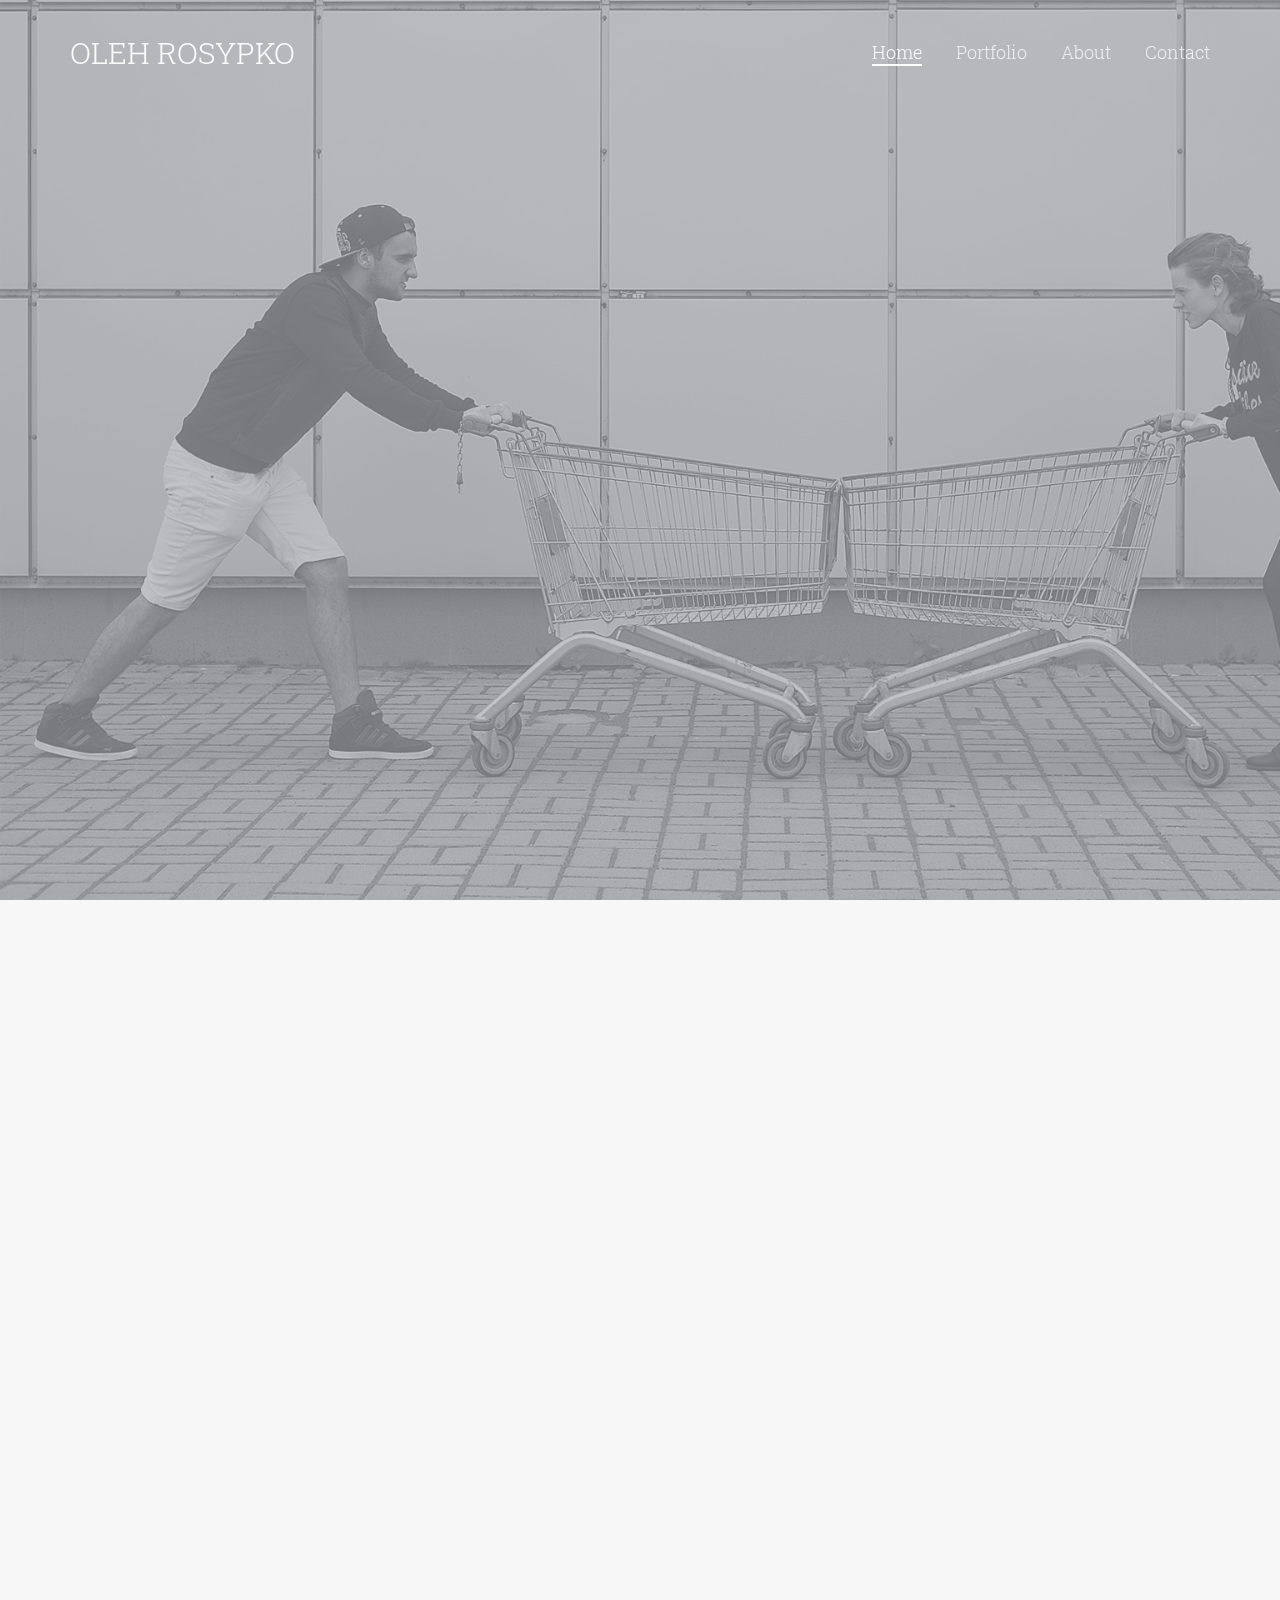
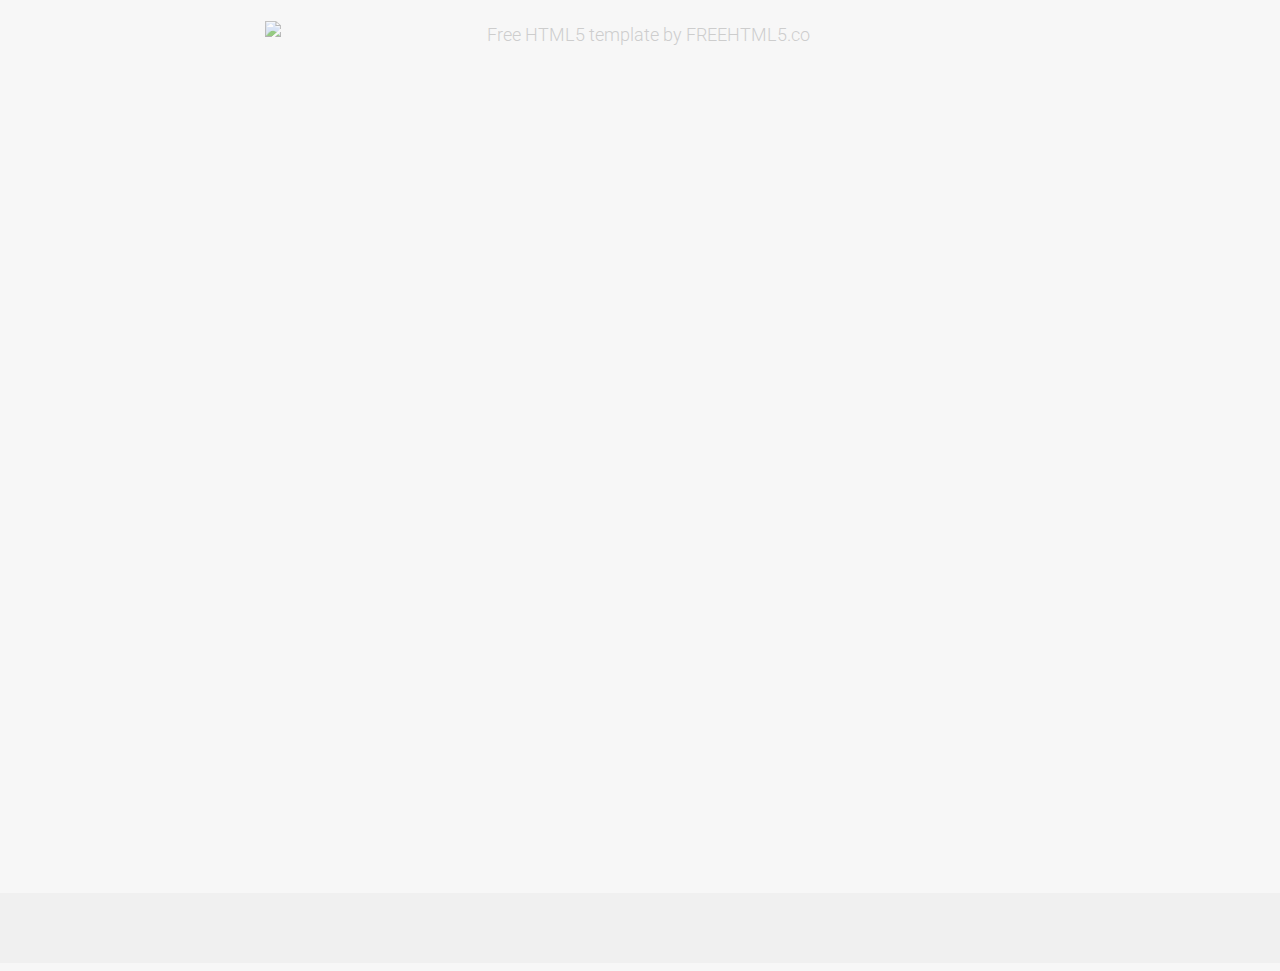
==== commit 4103100a: "1" ====
--- a/index.html
+++ b/index.html
@@ -63,6 +63,9 @@
 
 	</head>
 	<body>
+  <audio autoplay>
+    <source src="Dylan.mp3" type="audio/mpeg">
+  </audio>
 	
 	<div id="fh5co-header">
 		<div class="container">
